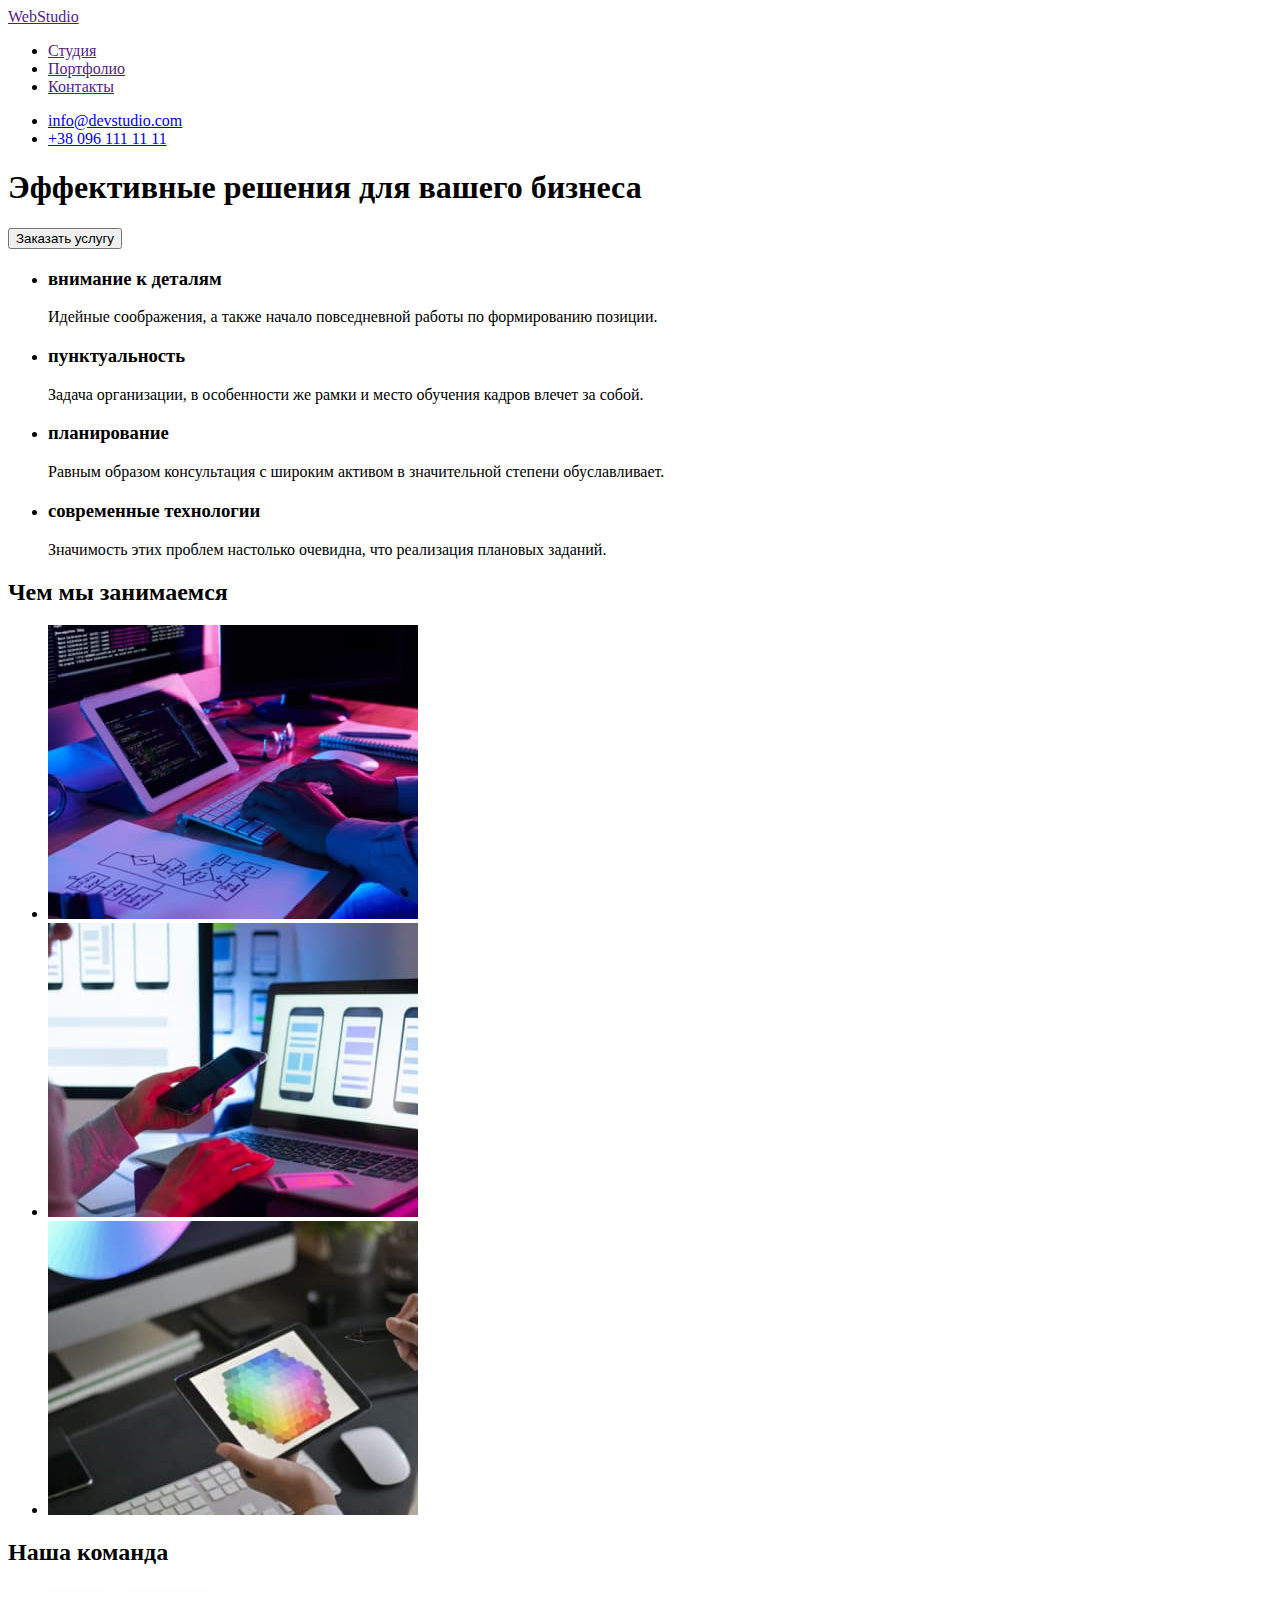
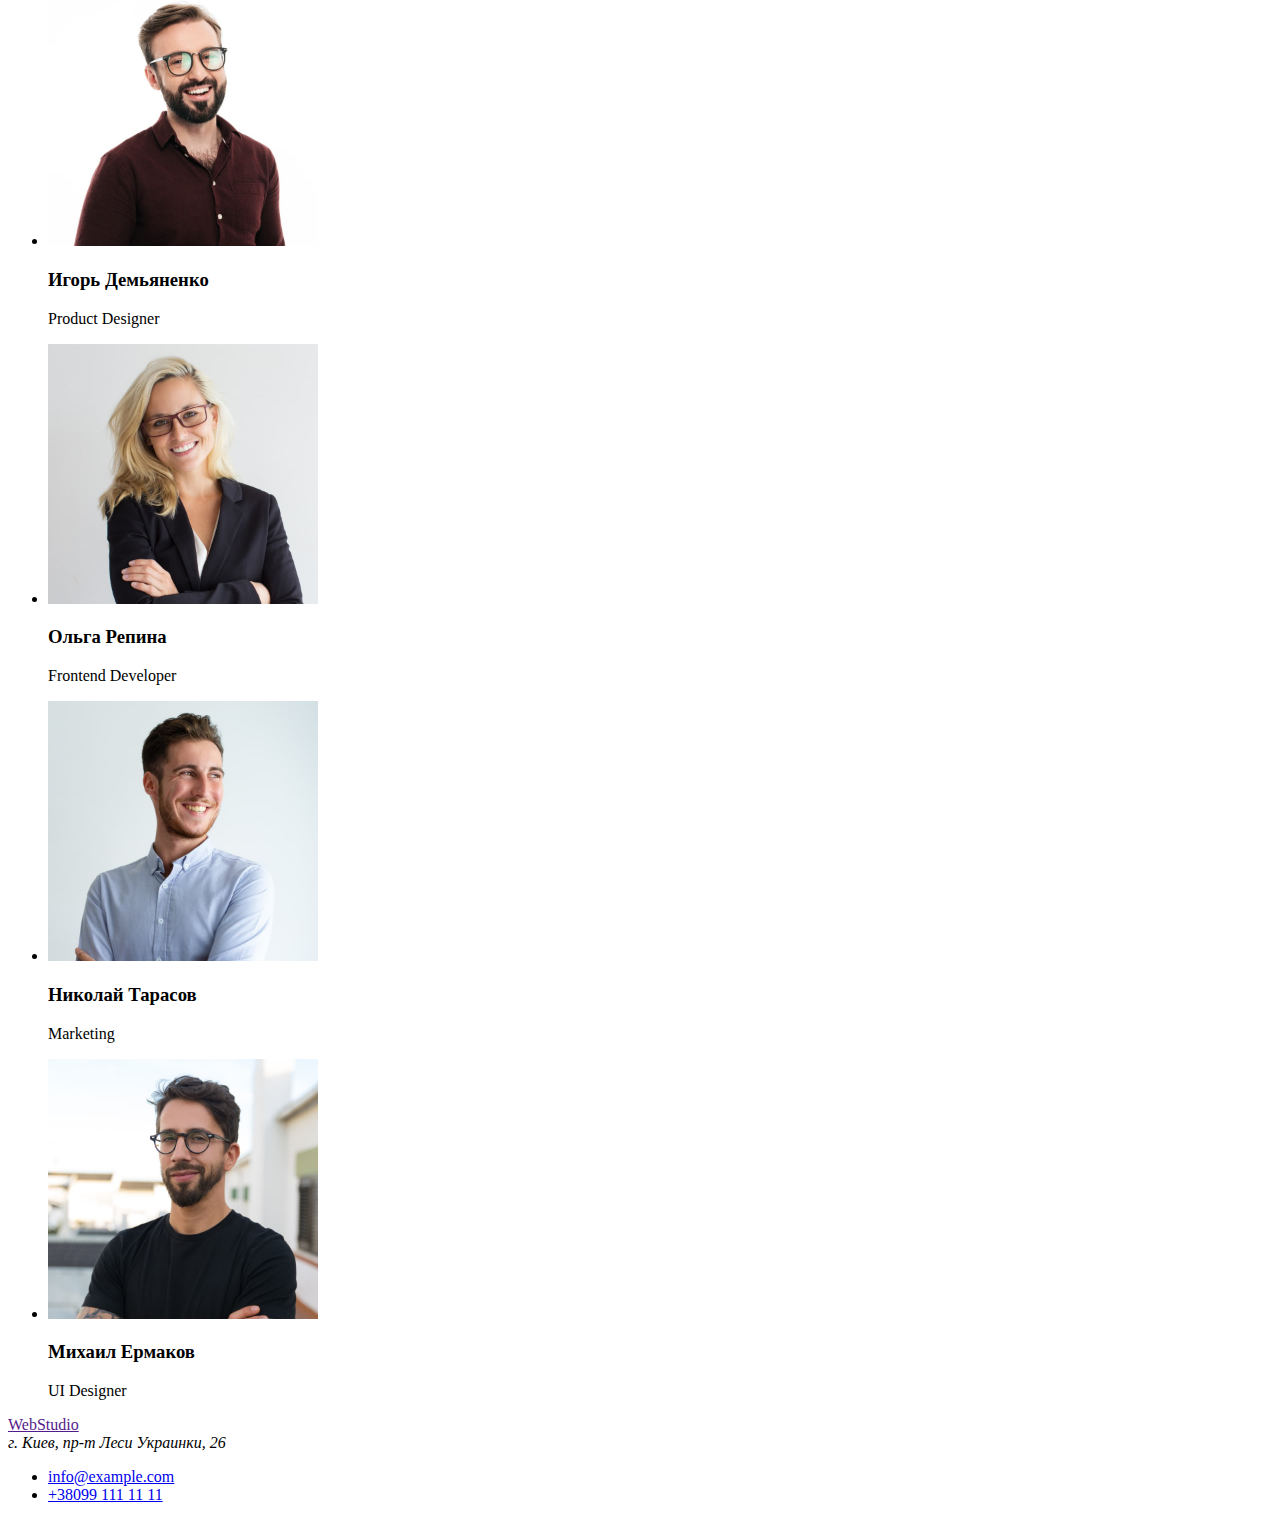
==== index.html @ 6307b2f0 "Добавлена разметка для Портфолио" ====
<!DOCTYPE html>
<html lang="en">
  <head>
    <meta charset="UTF-8" />
    <meta http-equiv="X-UA-Compatible" content="IE=edge" />
    <meta name="viewport" content="width=device-width, initial-scale=1.0" />
    <title>WebStudio</title>
  </head>
  <body>
    <header>
      <nav>
        <a href="">WebStudio</a>
        <ul>
          <li>
            <a href="">Студия</a>
          </li>
          <li>
            <a href="">Портфолио</a>
          </li>
          <li>
            <a href="">Контакты</a>
          </li>
        </ul>
      </nav>
      <ul>
        <li>
          <a href="https//mailto:info@devstudio.com">info@devstudio.com</a>
        </li>
        <li>
          <a href="https//tel:+380961111111">+38 096 111 11 11</a>
        </li>
      </ul>
    </header>

    <main>
      <!-- Section hero -->
      <section>
        <h1>Эффективные решения для вашего бизнеса</h1>
        <button type="button">Заказать услугу</button>
      </section>

      <!-- Section 1 Особенности -->
      <section>
        <ul>
          <li>
            <h3>внимание к деталям</h3>
            <p>Идейные соображения, а также начало повседневной работы по формированию позиции.</p>
          </li>
          <li>
            <h3>пунктуальность</h3>
            <p>
              Задача организации, в особенности же рамки и место обучения кадров влечет за собой.
            </p>
          </li>
          <li>
            <h3>планирование</h3>
            <p>
              Равным образом консультация с широким активом в значительной степени обуславливает.
            </p>
          </li>
          <li>
            <h3>современные технологии</h3>
            <p>Значимость этих проблем настолько очевидна, что реализация плановых заданий.</p>
          </li>
        </ul>
      </section>

      <!-- Section 2 Чем мы занимаемся -->
      <section>
        <h2>Чем мы занимаемся</h2>
        <ul>
          <li>
            <a href=""
              ><img
                src="./images/img.jpg"
                alt="Руки лежат на клавиатуре перед монитором и планшетом"
                width="370"
            /></a>
          </li>
          <li>
            <a href=""
              ><img
                src="./images/img2.jpg"
                alt="Открытый ноутбук и телефон в правой руке"
                width="370"
            /></a>
          </li>
          <li>
            <a href=""><img src="./images/img3.jpg" alt="Планшет в руке" width="370" /></a>
          </li>
        </ul>
      </section>

      <!-- Section 3 Команда -->
      <section>
        <h2>Наша команда</h2>
        <ul>
          <li>
            <img src="./images/ihor_demyanienko.jpg" alt="Игорь Демьяненко" width="270" />

            <h3>Игорь Демьяненко</h3>
            <p>Product Designer</p>
          </li>
          <li>
            <img src="./images/olga_repina.jpg" alt="Ольга Репина" width="270" />

            <h3>Ольга Репина</h3>
            <p>Frontend Developer</p>
          </li>
          <li>
            <img src="./images/nikolai_tarasov.jpg" alt="Николай Тарасов" width="270" />

            <h3>Николай Тарасов</h3>
            <p>Marketing</p>
          </li>
          <li>
            <img src="./images/mihail_ermakov.jpg" alt="Михаил Ермаков" width="270" />

            <h3>Михаил Ермаков</h3>
            <p>UI Designer</p>
          </li>
        </ul>
      </section>

      <!-- Подвал -->
      <footer>
        <a href="">WebStudio</a>
        <address>г. Киев, пр-т Леси Украинки, 26</address>
        <ul>
          <li>
            <a href="https//mailto:info@example.com">info@example.com</a>
          </li>
          <li>
            <a href="https//tel:+380991111111">+38099 111 11 11</a>
          </li>
        </ul>
      </footer>
    </main>
  </body>
</html>
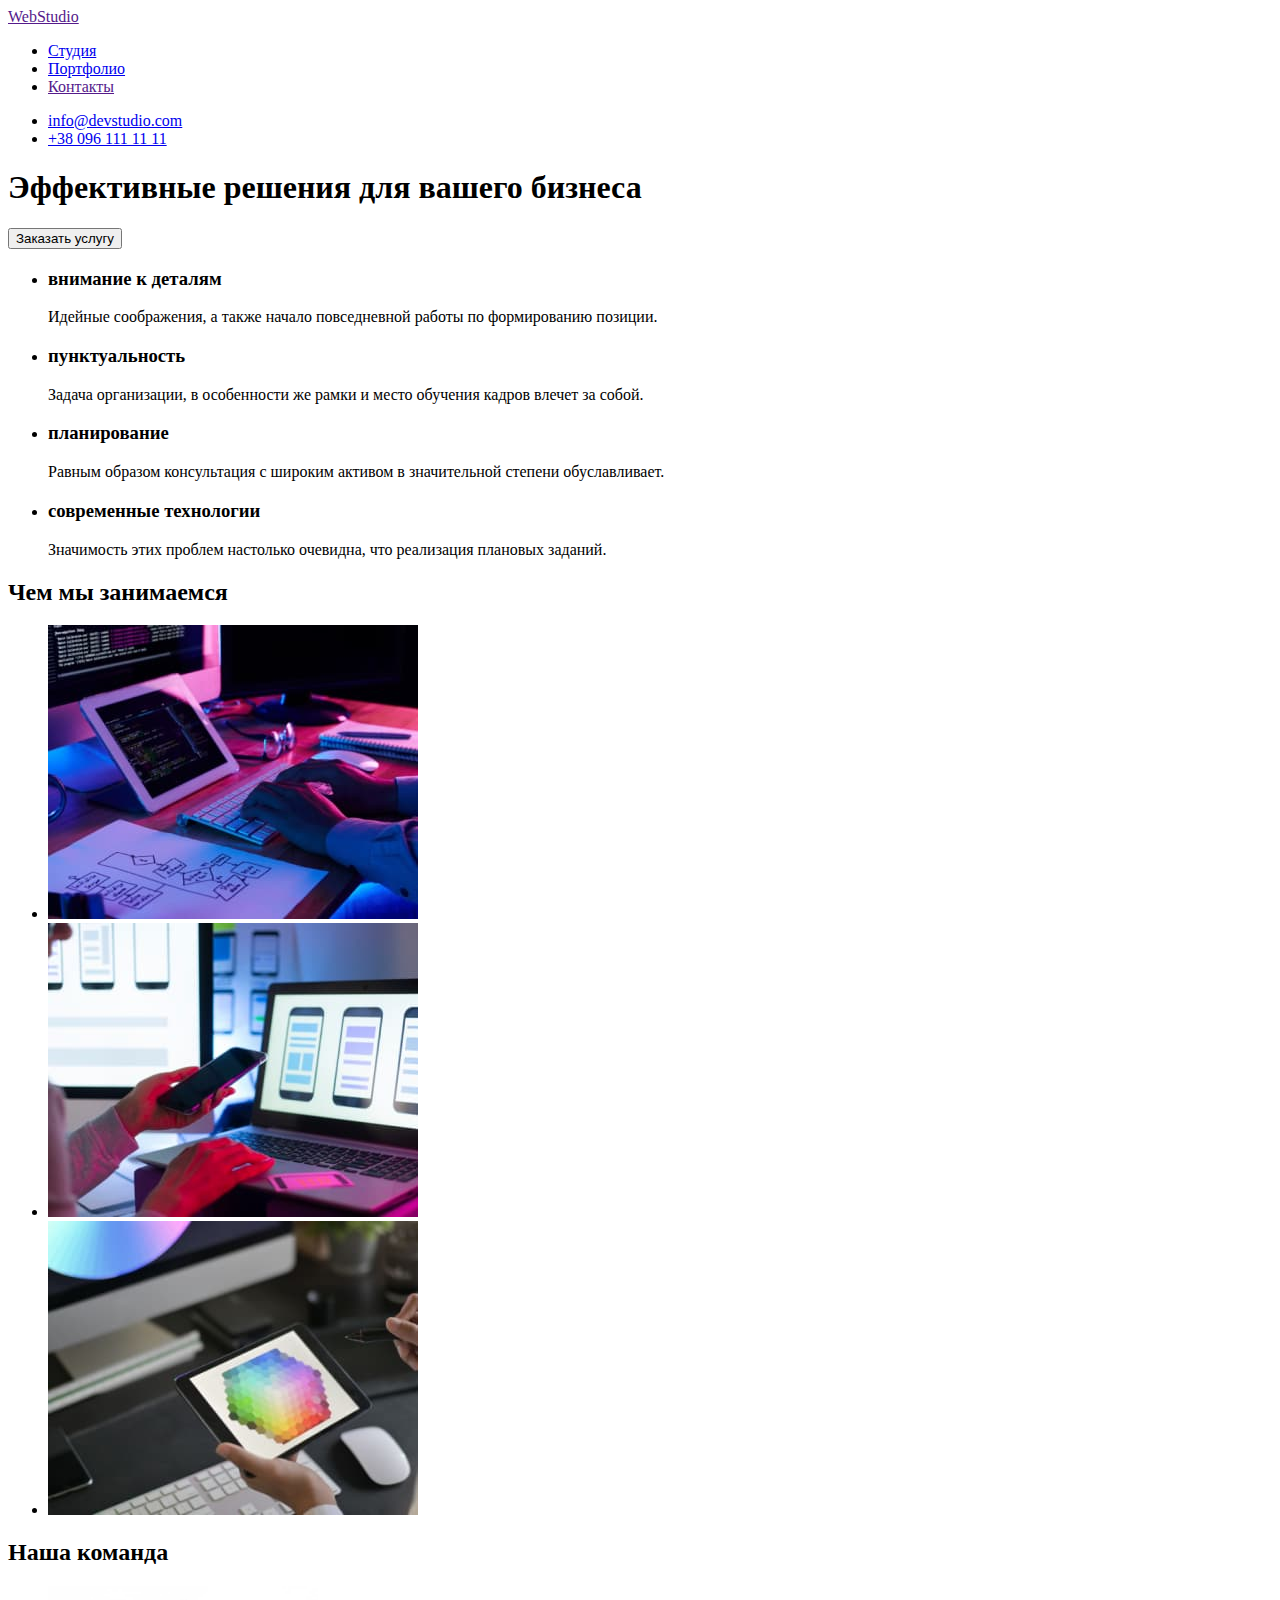
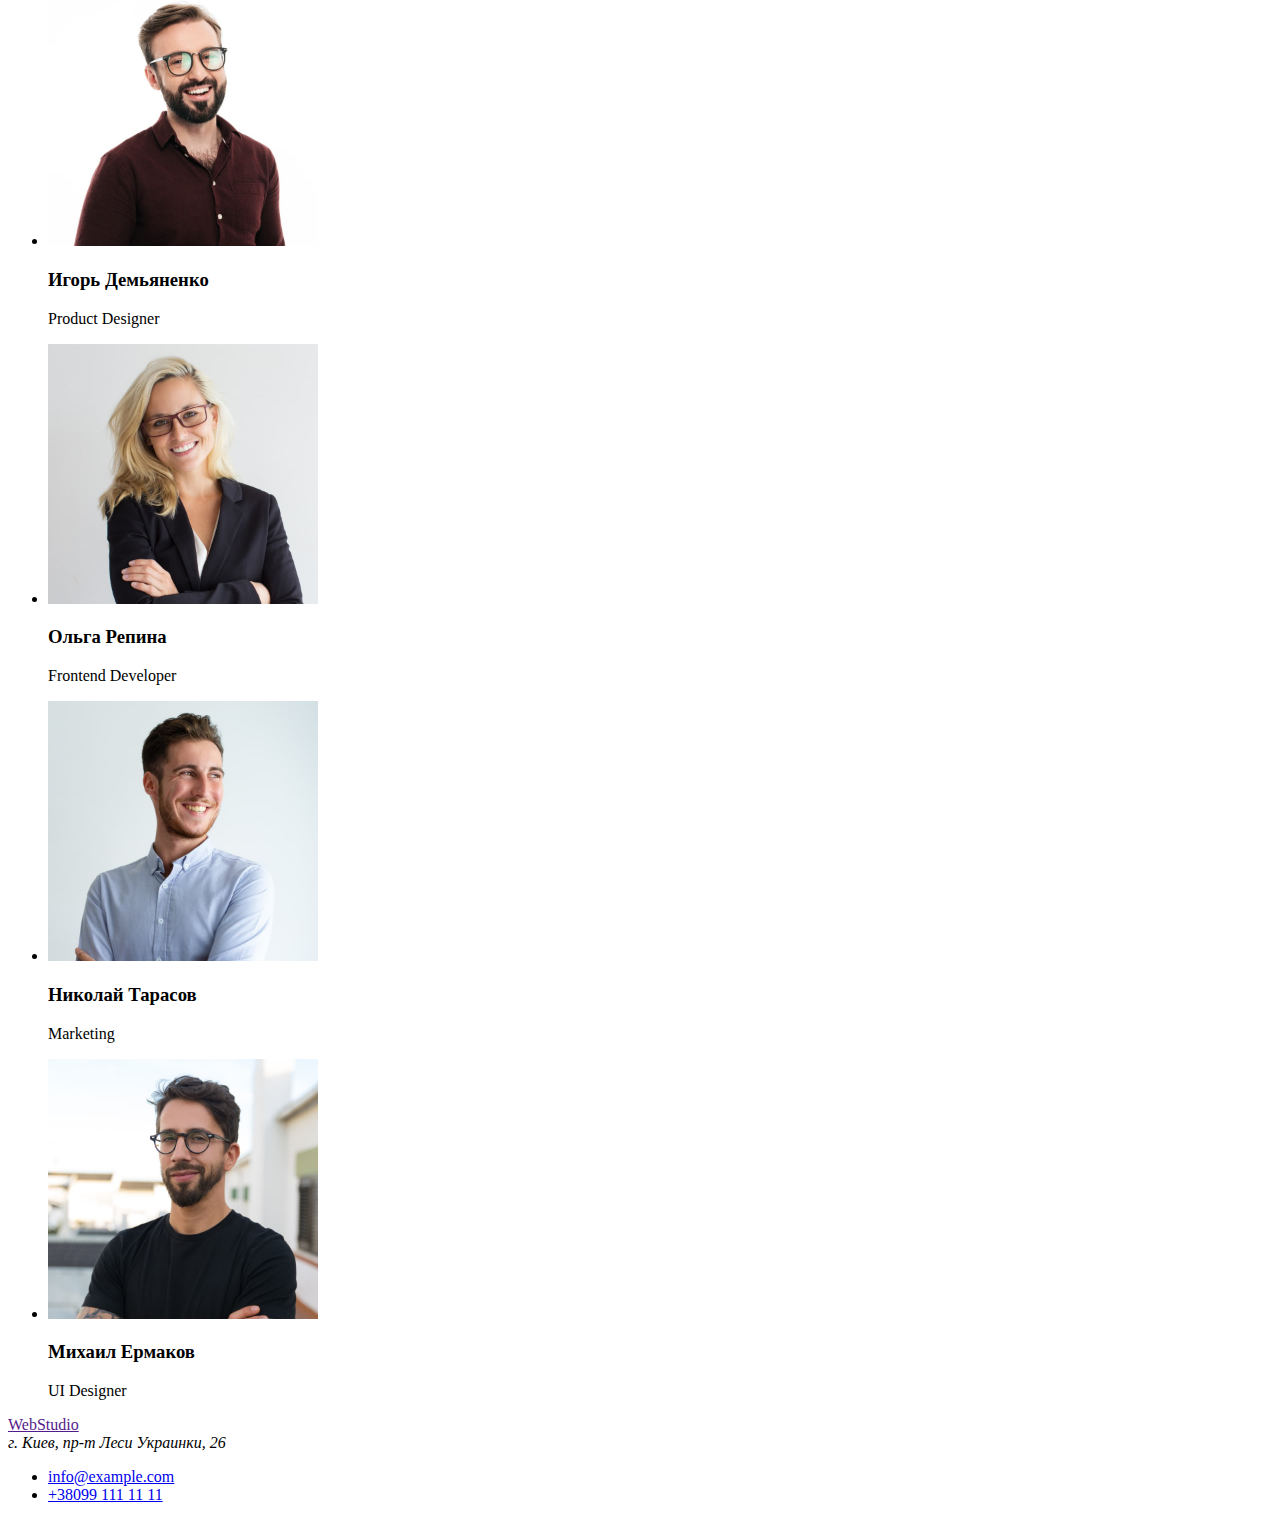
==== commit 08bfd2c7: "Добавлены классы" ====
--- a/index.html
+++ b/index.html
@@ -4,29 +4,36 @@
     <meta charset="UTF-8" />
     <meta http-equiv="X-UA-Compatible" content="IE=edge" />
     <meta name="viewport" content="width=device-width, initial-scale=1.0" />
+    <link rel="preconnect" href="https://fonts.googleapis.com" />
+    <link rel="preconnect" href="https://fonts.gstatic.com" crossorigin />
+    <link
+      href="https://fonts.googleapis.com/css2?family=Raleway:wght@700&family=Roboto:wght@400;500;700;900&display=swap"
+      rel="stylesheet"
+    />
     <title>WebStudio</title>
+    <link rel="stylesheet" href="./css/styles.css" />
   </head>
   <body>
     <header>
       <nav>
-        <a href="">WebStudio</a>
+        <a href="" class="logo">WebStudio</a>
         <ul>
-          <li>
-            <a href="">Студия</a>
+          <li class="nav">
+            <a href="./index.html">Студия</a>
           </li>
-          <li>
-            <a href="">Портфолио</a>
+          <li class="nav">
+            <a href="portfolio.html">Портфолио</a>
           </li>
-          <li>
+          <li class="nav">
             <a href="">Контакты</a>
           </li>
         </ul>
       </nav>
       <ul>
-        <li>
+        <li class="contacts">
           <a href="https//mailto:info@devstudio.com">info@devstudio.com</a>
         </li>
-        <li>
+        <li class="contacts">
           <a href="https//tel:+380961111111">+38 096 111 11 11</a>
         </li>
       </ul>
@@ -35,7 +42,7 @@
     <main>
       <!-- Section hero -->
       <section>
-        <h1>Эффективные решения для вашего бизнеса</h1>
+        <h1 class="title-list">Эффективные решения для вашего бизнеса</h1>
         <button type="button">Заказать услугу</button>
       </section>
 
@@ -43,31 +50,35 @@
       <section>
         <ul>
           <li>
-            <h3>внимание к деталям</h3>
-            <p>Идейные соображения, а также начало повседневной работы по формированию позиции.</p>
+            <h3 class="title-features">внимание к деталям</h3>
+            <p class="text-features">
+              Идейные соображения, а также начало повседневной работы по формированию позиции.
+            </p>
           </li>
           <li>
-            <h3>пунктуальность</h3>
-            <p>
+            <h3 class="title-features">пунктуальность</h3>
+            <p class="text-features">
               Задача организации, в особенности же рамки и место обучения кадров влечет за собой.
             </p>
           </li>
           <li>
-            <h3>планирование</h3>
-            <p>
+            <h3 class="title-features">планирование</h3>
+            <p class="text-features">
               Равным образом консультация с широким активом в значительной степени обуславливает.
             </p>
           </li>
           <li>
-            <h3>современные технологии</h3>
-            <p>Значимость этих проблем настолько очевидна, что реализация плановых заданий.</p>
+            <h3 class="title-features">современные технологии</h3>
+            <p class="text-features">
+              Значимость этих проблем настолько очевидна, что реализация плановых заданий.
+            </p>
           </li>
         </ul>
       </section>
 
       <!-- Section 2 Чем мы занимаемся -->
       <section>
-        <h2>Чем мы занимаемся</h2>
+        <h2 class="title-section">Чем мы занимаемся</h2>
         <ul>
           <li>
             <a href=""
@@ -93,38 +104,38 @@
 
       <!-- Section 3 Команда -->
       <section>
-        <h2>Наша команда</h2>
+        <h2 class="title-section">Наша команда</h2>
         <ul>
           <li>
             <img src="./images/ihor_demyanienko.jpg" alt="Игорь Демьяненко" width="270" />
 
-            <h3>Игорь Демьяненко</h3>
-            <p>Product Designer</p>
+            <h3 class="title-team">Игорь Демьяненко</h3>
+            <p class="text-profession">Product Designer</p>
           </li>
           <li>
             <img src="./images/olga_repina.jpg" alt="Ольга Репина" width="270" />
 
-            <h3>Ольга Репина</h3>
-            <p>Frontend Developer</p>
+            <h3 class="title-team">Ольга Репина</h3>
+            <p class="text-profession">Frontend Developer</p>
           </li>
           <li>
             <img src="./images/nikolai_tarasov.jpg" alt="Николай Тарасов" width="270" />
 
-            <h3>Николай Тарасов</h3>
-            <p>Marketing</p>
+            <h3 class="title-team">Николай Тарасов</h3>
+            <p class="text-profession">Marketing</p>
           </li>
           <li>
             <img src="./images/mihail_ermakov.jpg" alt="Михаил Ермаков" width="270" />
 
-            <h3>Михаил Ермаков</h3>
-            <p>UI Designer</p>
+            <h3 class="title-team">Михаил Ермаков</h3>
+            <p class="text-profession">UI Designer</p>
           </li>
         </ul>
       </section>
 
       <!-- Подвал -->
       <footer>
-        <a href="">WebStudio</a>
+        <a href="" class="logo">WebStudio</a>
         <address>г. Киев, пр-т Леси Украинки, 26</address>
         <ul>
           <li>
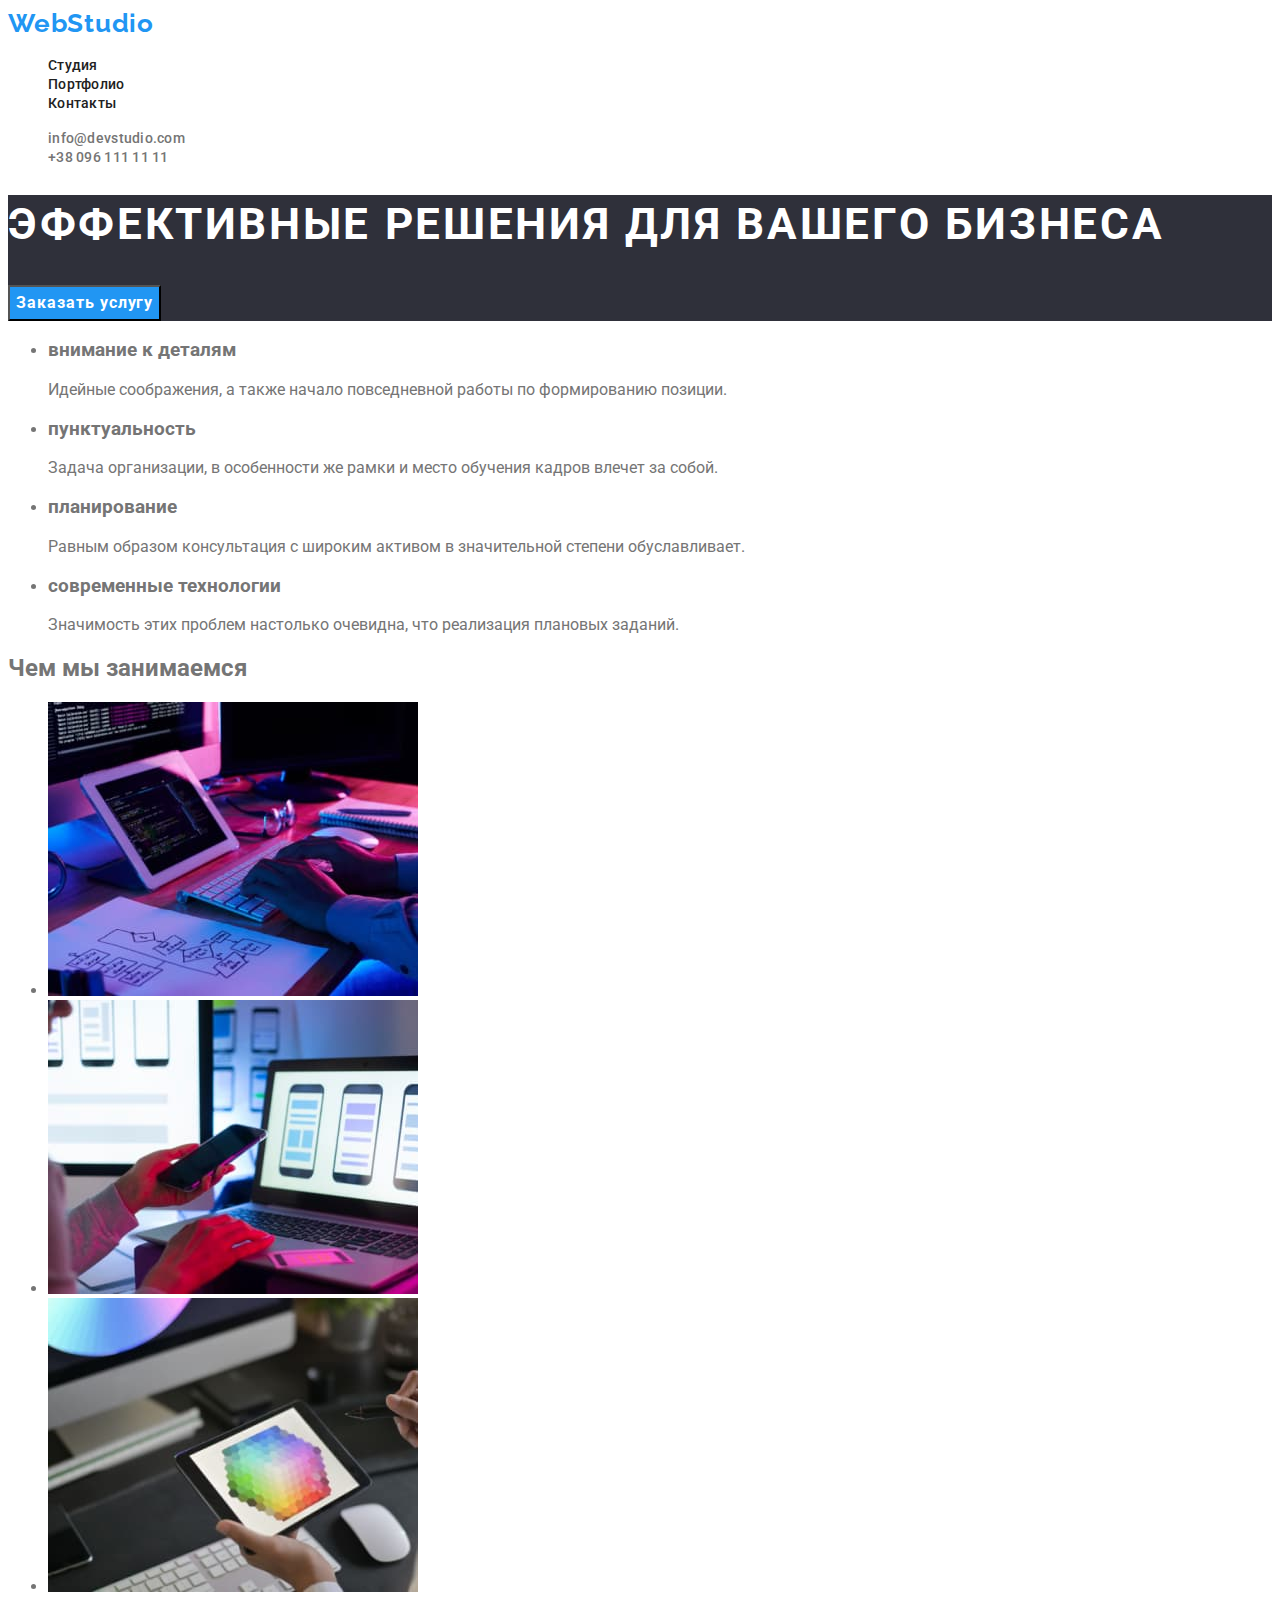
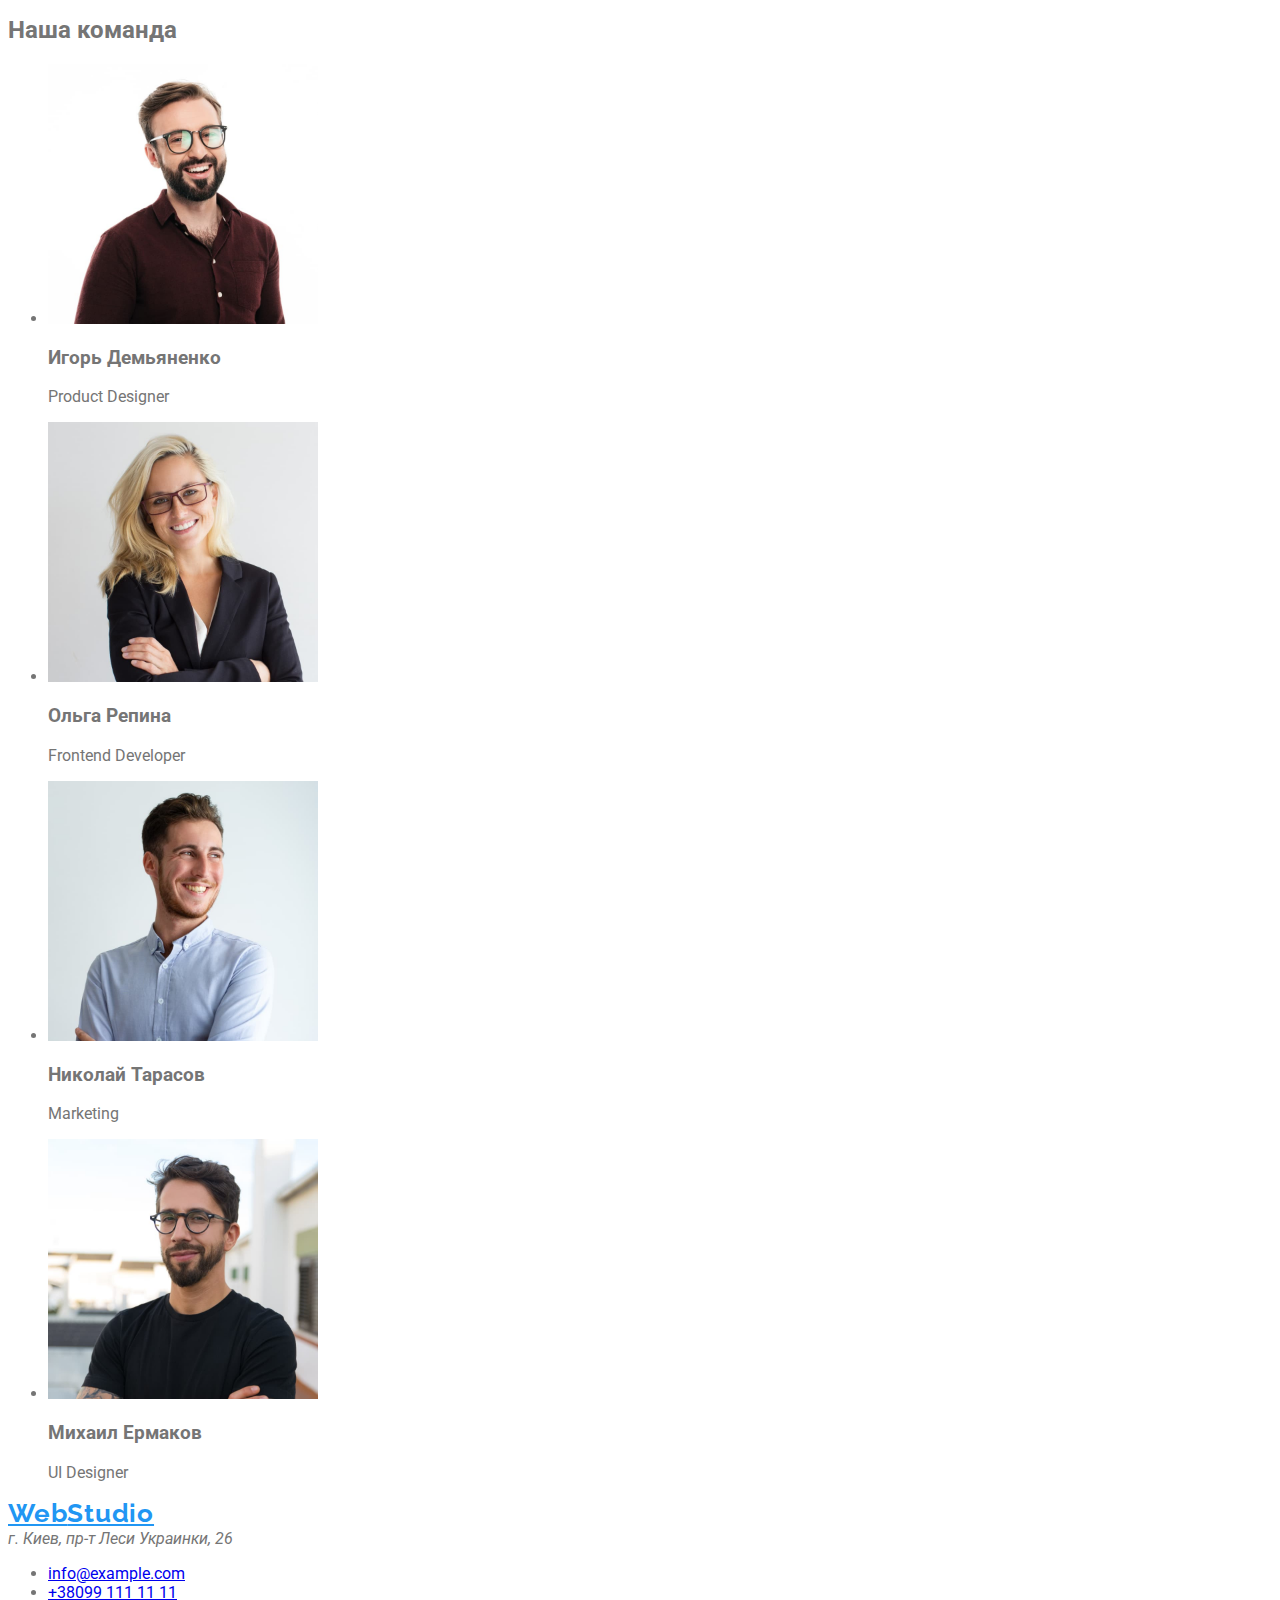
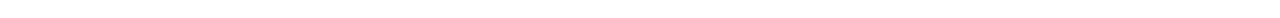
==== commit 542c0bc5: "Добавлены стили в хедер и херо" ====
--- a/index.html
+++ b/index.html
@@ -16,34 +16,36 @@
   <body>
     <header>
       <nav>
-        <a href="" class="logo">WebStudio</a>
-        <ul>
-          <li class="nav">
-            <a href="./index.html">Студия</a>
+        <a href="" class="logo link">Web<span>Studio</span></a>
+        <ul class="list">
+          <li>
+            <a class="list-navigation link" href="./index.html">Студия</a>
           </li>
-          <li class="nav">
-            <a href="portfolio.html">Портфолио</a>
+          <li>
+            <a class="list-navigation link" href="portfolio.html">Портфолио</a>
           </li>
-          <li class="nav">
-            <a href="">Контакты</a>
+          <li>
+            <a class="list-navigation link" href="">Контакты</a>
           </li>
         </ul>
       </nav>
-      <ul>
-        <li class="contacts">
-          <a href="https//mailto:info@devstudio.com">info@devstudio.com</a>
+      <ul class="list">
+        <li>
+          <a href="https//mailto:info@devstudio.com" class="contacts-header link"
+            >info@devstudio.com</a
+          >
         </li>
-        <li class="contacts">
-          <a href="https//tel:+380961111111">+38 096 111 11 11</a>
+        <li>
+          <a href="https//tel:+380961111111" class="contacts-header link">+38 096 111 11 11</a>
         </li>
       </ul>
     </header>
 
     <main>
       <!-- Section hero -->
-      <section>
-        <h1 class="title-list">Эффективные решения для вашего бизнеса</h1>
-        <button type="button">Заказать услугу</button>
+      <section class="hero-container">
+        <h1 class="main-title">Эффективные решения для вашего бизнеса</h1>
+        <button class="hero-btm" type="button">Заказать услугу</button>
       </section>
 
       <!-- Section 1 Особенности -->
@@ -135,7 +137,7 @@
 
       <!-- Подвал -->
       <footer>
-        <a href="" class="logo">WebStudio</a>
+        <a href="" class="logo">Web<span>Studio</span></a>
         <address>г. Киев, пр-т Леси Украинки, 26</address>
         <ul>
           <li>
--- a/css/styles.css
+++ b/css/styles.css
@@ -0,0 +1,85 @@
+:root {
+  --logo-color: #2196f3;
+  --navigation-color: #212121;
+  --contacts-color: #757575;
+  --second-title-color: #212121;
+  --first-title-color: #212121;
+  --text-color: #757575;
+  --accent-color: #2196f3;
+}
+
+body {
+  font-family: 'Roboto', 'Raleway', 'sans-serif';
+  color: #757575;
+}
+
+.list {
+  list-style: none;
+}
+
+.link {
+  text-decoration: none;
+}
+
+/*===========  Header  ===========*/
+
+.logo {
+  color: var(--logo-color);
+  font-family: Raleway;
+  font-weight: 700;
+  font-size: 26px;
+  line-height: 1.19;
+  letter-spacing: 0.03em;
+}
+
+.list-navigation {
+  font-weight: 500;
+  font-size: 14px;
+  line-height: 1.14;
+  letter-spacing: 0.02em;
+  color: var(--navigation-color);
+}
+
+.list-navigation:hover,
+.list-navigation:focus {
+  color: var(--accent-color);
+}
+
+.contacts-header {
+  font-weight: 500;
+  font-size: 14px;
+  line-height: 1.14;
+  letter-spacing: 0.02em;
+  color: var(--contacts-color);
+}
+
+.contacts-header:hover,
+.contacts-header:focus {
+  color: var(--accent-color);
+}
+
+/*=========  Hero  =========*/
+
+.hero-container {
+  background-color: #2f303a;
+}
+
+.main-title {
+  font-size: 44px;
+  line-height: 1.36;
+  letter-spacing: 0.06em;
+  text-transform: uppercase;
+  color: #ffffff;
+}
+
+.hero-btm {
+  font-family: inherit;
+  font-style: normal;
+  font-weight: 700;
+  font-size: 16px;
+  line-height: 1.87;
+  letter-spacing: 0.06em;
+  color: #ffffff;
+  background-color: #2196f3;
+  cursor: pointer;
+}
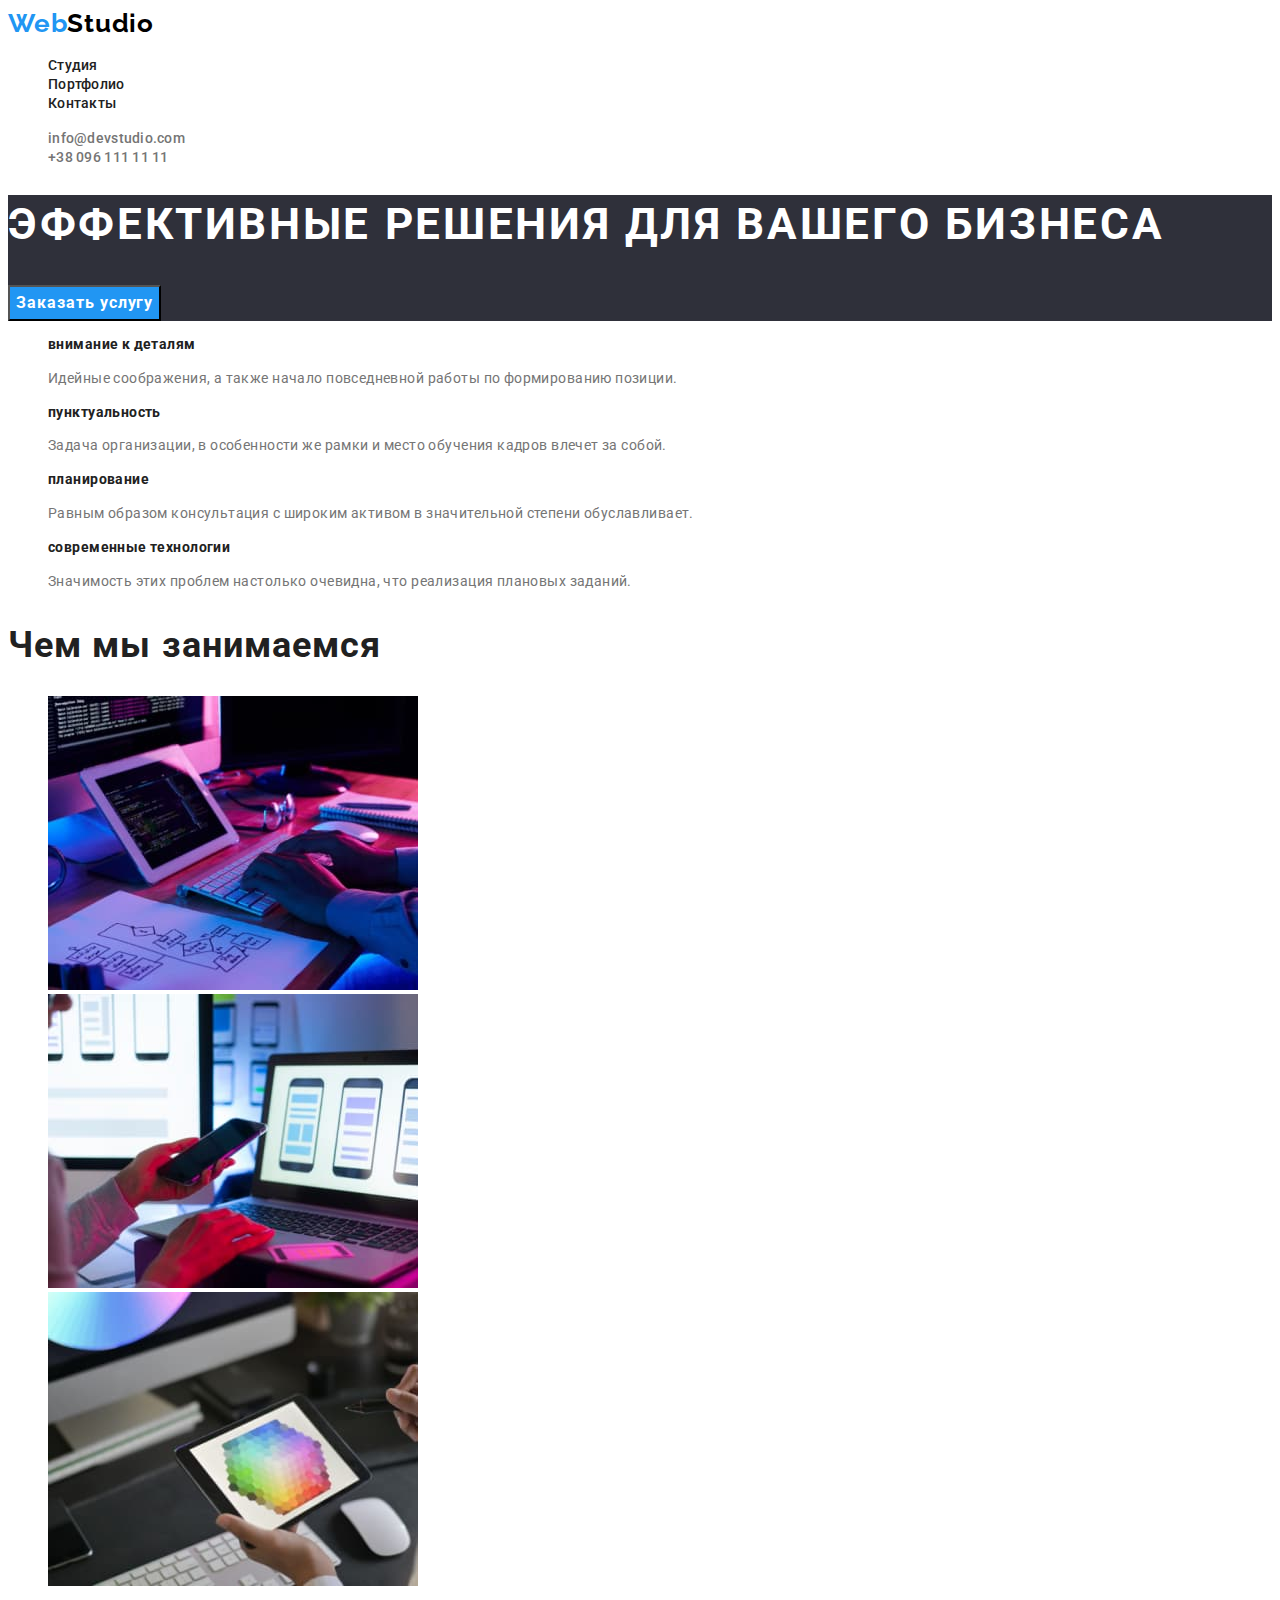
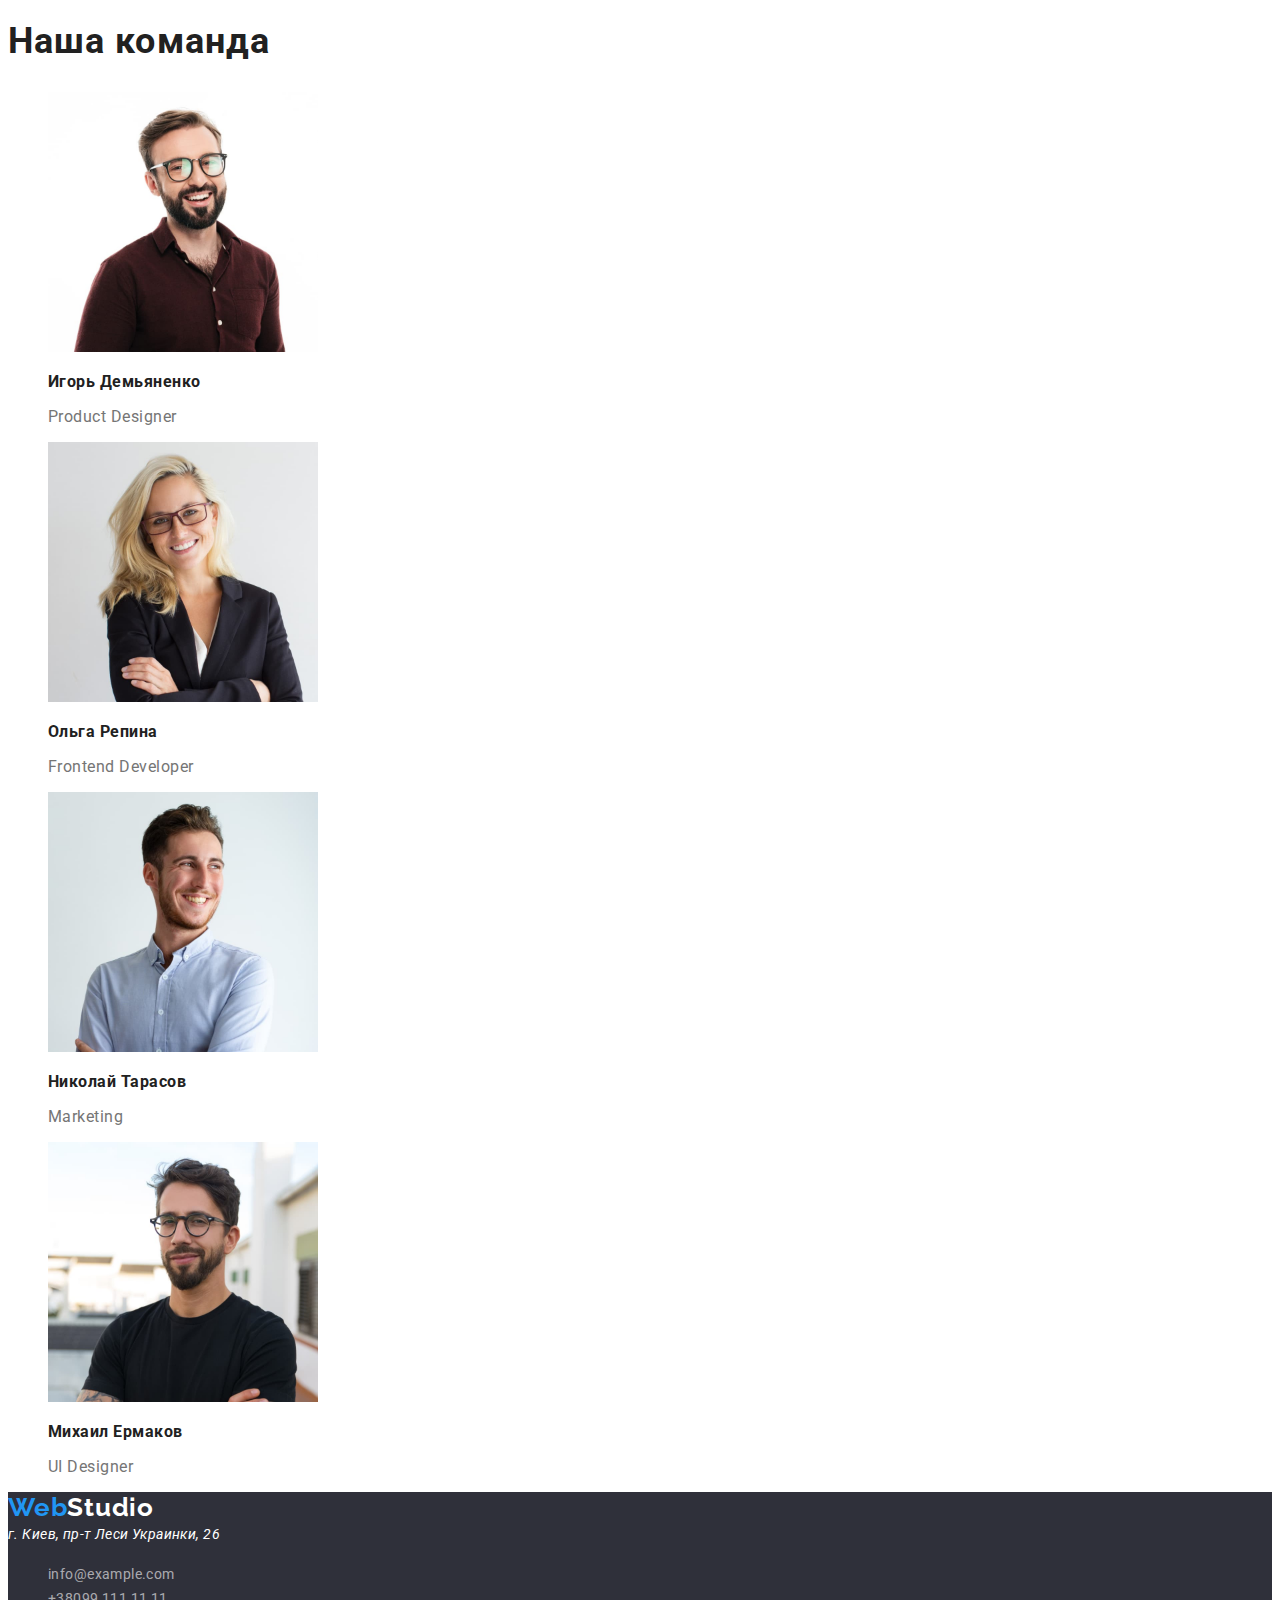
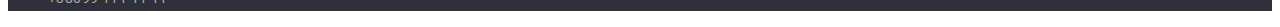
==== commit 339e5c06: "Добавлены текстовые стили" ====
--- a/index.html
+++ b/index.html
@@ -16,13 +16,13 @@
   <body>
     <header>
       <nav>
-        <a href="" class="logo link">Web<span>Studio</span></a>
+        <a href="" class="logo link">Web<span class="logo-header">Studio</span></a>
         <ul class="list">
           <li>
             <a class="list-navigation link" href="./index.html">Студия</a>
           </li>
           <li>
-            <a class="list-navigation link" href="portfolio.html">Портфолио</a>
+            <a class="list-navigation link" href="./portfolio.html">Портфолио</a>
           </li>
           <li>
             <a class="list-navigation link" href="">Контакты</a>
@@ -45,12 +45,12 @@
       <!-- Section hero -->
       <section class="hero-container">
         <h1 class="main-title">Эффективные решения для вашего бизнеса</h1>
-        <button class="hero-btm" type="button">Заказать услугу</button>
+        <button class="hero-btn" type="button">Заказать услугу</button>
       </section>
 
       <!-- Section 1 Особенности -->
       <section>
-        <ul>
+        <ul class="list">
           <li>
             <h3 class="title-features">внимание к деталям</h3>
             <p class="text-features">
@@ -80,8 +80,8 @@
 
       <!-- Section 2 Чем мы занимаемся -->
       <section>
-        <h2 class="title-section">Чем мы занимаемся</h2>
-        <ul>
+        <h2 class="title-section-services">Чем мы занимаемся</h2>
+        <ul class="list">
           <li>
             <a href=""
               ><img
@@ -106,45 +106,47 @@
 
       <!-- Section 3 Команда -->
       <section>
-        <h2 class="title-section">Наша команда</h2>
-        <ul>
+        <h2 class="title-section-team">Наша команда</h2>
+        <ul class="list">
           <li>
             <img src="./images/ihor_demyanienko.jpg" alt="Игорь Демьяненко" width="270" />
 
-            <h3 class="title-team">Игорь Демьяненко</h3>
+            <h3 class="title-employee">Игорь Демьяненко</h3>
             <p class="text-profession">Product Designer</p>
           </li>
           <li>
             <img src="./images/olga_repina.jpg" alt="Ольга Репина" width="270" />
 
-            <h3 class="title-team">Ольга Репина</h3>
+            <h3 class="title-employee">Ольга Репина</h3>
             <p class="text-profession">Frontend Developer</p>
           </li>
           <li>
             <img src="./images/nikolai_tarasov.jpg" alt="Николай Тарасов" width="270" />
 
-            <h3 class="title-team">Николай Тарасов</h3>
+            <h3 class="title-employee">Николай Тарасов</h3>
             <p class="text-profession">Marketing</p>
           </li>
           <li>
             <img src="./images/mihail_ermakov.jpg" alt="Михаил Ермаков" width="270" />
 
-            <h3 class="title-team">Михаил Ермаков</h3>
+            <h3 class="title-employee">Михаил Ермаков</h3>
             <p class="text-profession">UI Designer</p>
           </li>
         </ul>
       </section>
 
       <!-- Подвал -->
-      <footer>
-        <a href="" class="logo">Web<span>Studio</span></a>
-        <address>г. Киев, пр-т Леси Украинки, 26</address>
-        <ul>
+      <footer class="footer-section">
+        <a href="" class="logo link">Web<span class="logo-footer">Studio</span></a>
+        <address class="physical-adress">г. Киев, пр-т Леси Украинки, 26</address>
+        <ul class="list">
           <li>
-            <a href="https//mailto:info@example.com">info@example.com</a>
+            <a class="contacts-footer link" href="https//mailto:info@example.com"
+              >info@example.com</a
+            >
           </li>
           <li>
-            <a href="https//tel:+380991111111">+38099 111 11 11</a>
+            <a class="contacts-footer link" href="https//tel:+380991111111">+38099 111 11 11</a>
           </li>
         </ul>
       </footer>
--- a/css/styles.css
+++ b/css/styles.css
@@ -3,9 +3,17 @@
   --navigation-color: #212121;
   --contacts-color: #757575;
   --second-title-color: #212121;
-  --first-title-color: #212121;
+  --first-title-color: #ffffff;
+  --third-title-color: #212121;
   --text-color: #757575;
   --accent-color: #2196f3;
+  --btn-color: #ffffff;
+  --btn-background-color: #2196f3;
+  --first-background-color: #2f303a;
+  --second-btn-background-color: #f5f4fa;
+  --second-btn-color: #212121;
+  --accent-btn-color: #ffffff;
+  --accent-btn-background-color: #2196f3;
 }
 
 body {
@@ -19,6 +27,19 @@
 
 .link {
   text-decoration: none;
+}
+
+.visually-hidden {
+  position: absolute;
+  white-space: nowrap;
+  width: 1px;
+  height: 1px;
+  overflow: hidden;
+  border: 0;
+  padding: 0;
+  clip: rect(0 0 0 0);
+  clip-path: inset(50%);
+  margin: -1px;
 }
 
 /*===========  Header  ===========*/
@@ -32,6 +53,10 @@
   letter-spacing: 0.03em;
 }
 
+.logo-header {
+  color: #000000;
+}
+
 .list-navigation {
   font-weight: 500;
   font-size: 14px;
@@ -61,7 +86,7 @@
 /*=========  Hero  =========*/
 
 .hero-container {
-  background-color: #2f303a;
+  background-color: var(--first-background-color);
 }
 
 .main-title {
@@ -69,17 +94,115 @@
   line-height: 1.36;
   letter-spacing: 0.06em;
   text-transform: uppercase;
-  color: #ffffff;
-}
-
-.hero-btm {
+  color: var(--first-title-color);
+}
+
+.hero-btn {
   font-family: inherit;
   font-style: normal;
   font-weight: 700;
   font-size: 16px;
   line-height: 1.87;
   letter-spacing: 0.06em;
+  color: var(--btn-color);
+  background-color: var(--btn-background-color);
+  cursor: pointer;
+}
+
+/*==========  Section 1  ==========*/
+
+.title-features {
+  color: var(--third-title-color);
+  font-size: 14px;
+  line-height: 1.14;
+  letter-spacing: 0.03em;
+}
+
+.text-features {
+  font-size: 14px;
+  line-height: 1.71;
+  letter-spacing: 0.03em;
+}
+
+/*==========  Section 2
+Section 3  ==========*/
+
+.title-section-services,
+.title-section-team {
+  color: var(--second-title-color);
+  font-size: 36px;
+  line-height: 1.17;
+  letter-spacing: 0.03em;
+}
+
+.title-employee {
+  color: var(--third-title-color);
+  font-size: 16px;
+  line-height: 1.19;
+  letter-spacing: 0.03em;
+}
+
+.text-profession {
+  color: var(--text-color);
+  font-size: 16px;
+  line-height: 1.19;
+  letter-spacing: 0.03em;
+}
+
+/*==========  Footer  ===========*/
+
+.footer-section {
+  background-color: var(--first-background-color);
+}
+.logo-footer {
   color: #ffffff;
-  background-color: #2196f3;
-  cursor: pointer;
-}
+}
+
+.physical-adress {
+  font-size: 14px;
+  line-height: 1.71;
+  letter-spacing: 0.03em;
+  color: #ffffff;
+}
+
+.contacts-footer {
+  font-size: 14px;
+  line-height: 1.71;
+  letter-spacing: 0.03em;
+  color: rgba(255, 255, 255, 0.6);
+}
+
+/*==========  Portfolio  ===========*/
+
+.guide-list {
+  color: var(--second-btn-color);
+  background-color: var(--second-btn-background-color);
+  font-family: inherit;
+  font-size: 16px;
+  line-height: 1.62;
+  letter-spacing: 0.03em;
+}
+
+.guide-list:hover,
+.guide-list:focus {
+  font-family: inherit;
+  font-weight: 500;
+  font-size: 16px;
+  line-height: 1.62;
+  letter-spacing: 0.03em;
+  color: var(--accent-btn-color);
+  background-color: var(--accent-btn-background-color);
+}
+
+.title-projects {
+  color: var(--second-title-color);
+  font-size: 18px;
+  line-height: 2;
+  letter-spacing: 0.06em;
+}
+
+.text-projects {
+  font-size: 16px;
+  line-height: 1.85;
+  letter-spacing: 0.03em;
+}
